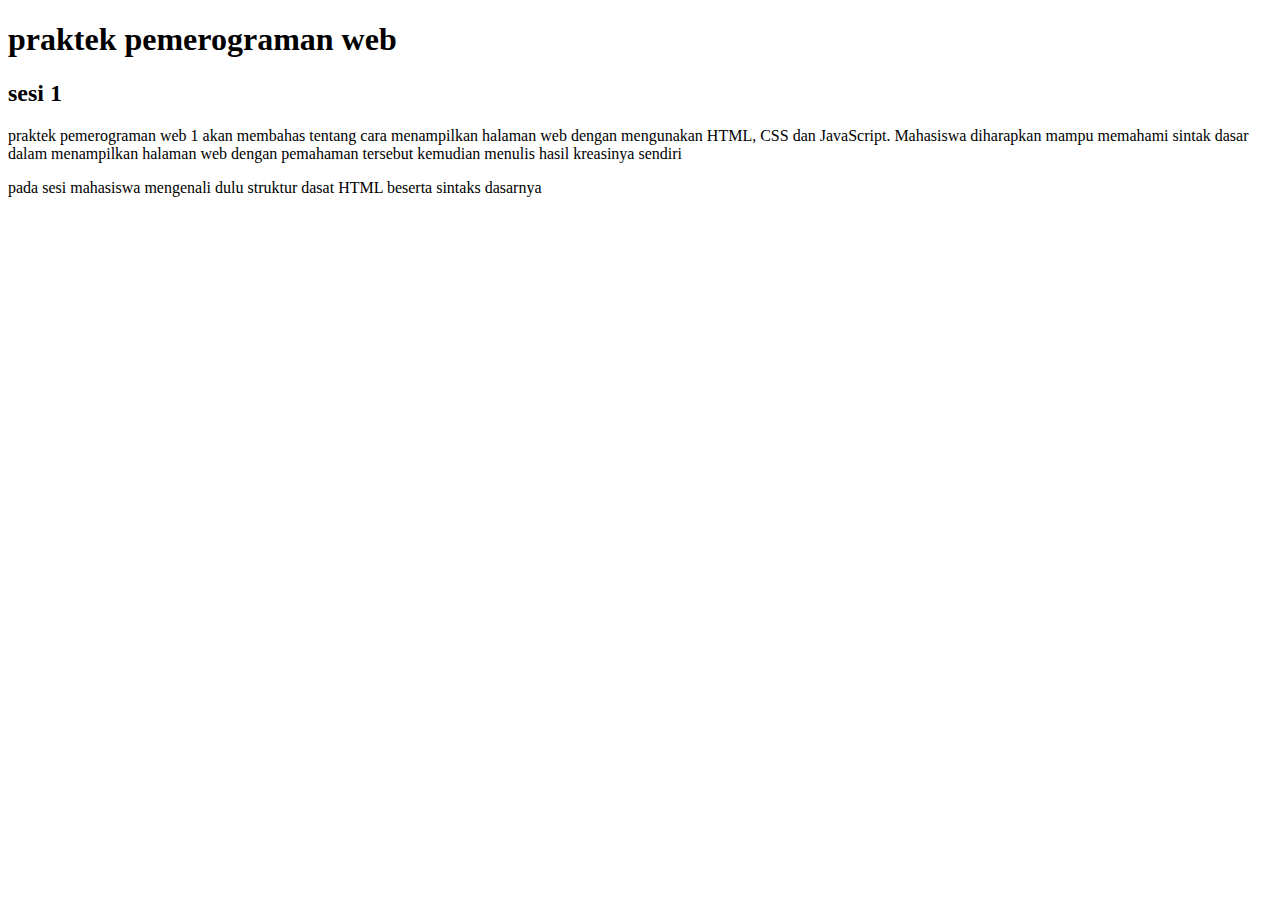
==== sesi1/index.html @ 4917f946 "Create index.html" ====
<!DOCTYPE html>
<html lang="en">
    <head>
        <meta charset="UTF-8">
        <meta name="viewport" content="width=device-width, initial-scale=1.0">
        <title>Document</title>
    </head>
    <body>    
        <h1>praktek pemerograman web</h1>
        <h2>sesi 1</h2>
        <p> praktek pemerograman web 1 akan membahas tentang cara menampilkan halaman web dengan mengunakan HTML, CSS dan JavaScript. Mahasiswa diharapkan mampu memahami sintak dasar dalam menampilkan halaman web dengan pemahaman tersebut kemudian menulis hasil kreasinya sendiri</p>
        
        <p>pada sesi mahasiswa mengenali dulu struktur dasat HTML beserta sintaks dasarnya</p>
    </body>
</html>
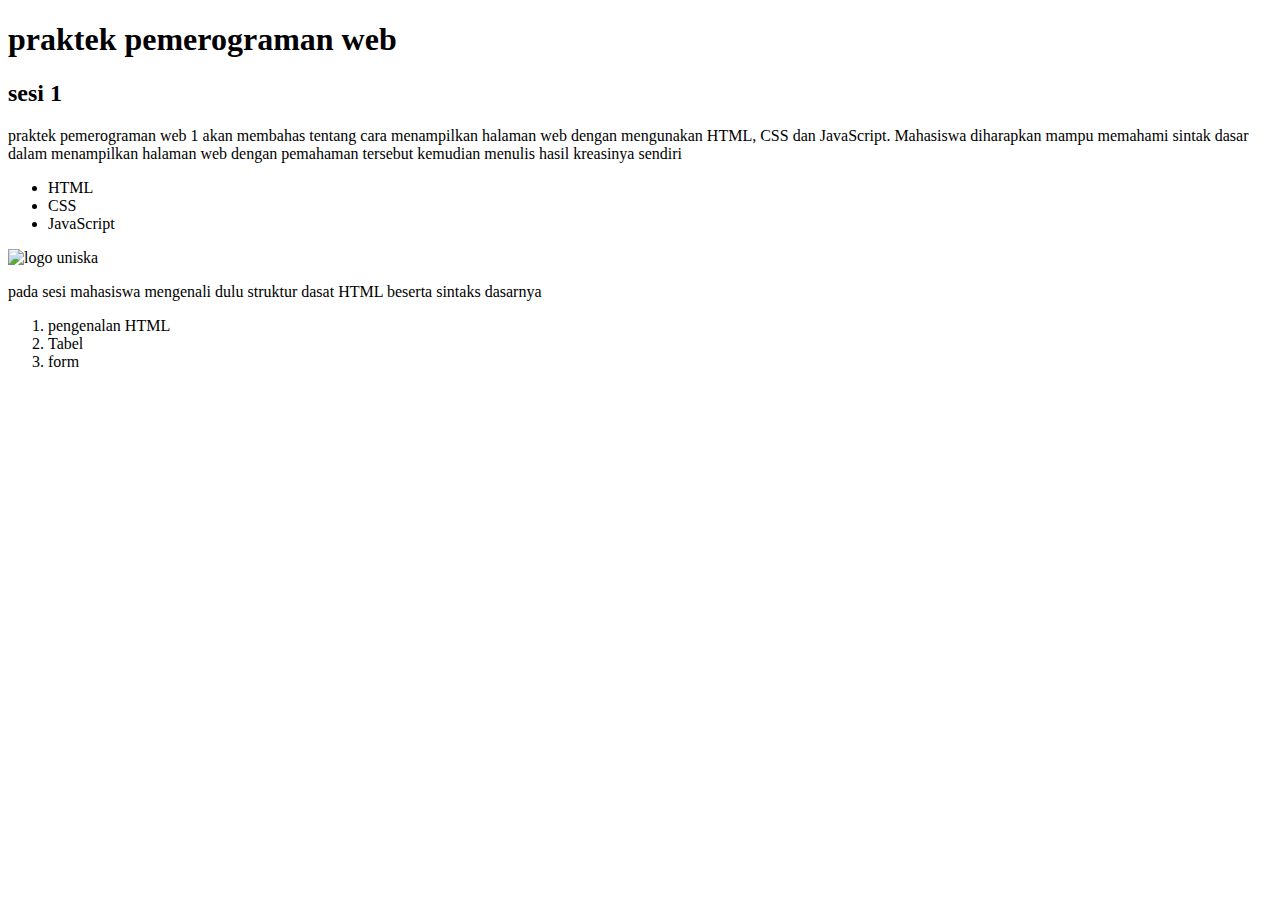
==== commit 116d97bf: "Update index.html" ====
--- a/sesi1/index.html
+++ b/sesi1/index.html
@@ -11,6 +11,22 @@
         <h2>sesi 1</h2>
         <p> praktek pemerograman web 1 akan membahas tentang cara menampilkan halaman web dengan mengunakan HTML, CSS dan JavaScript. Mahasiswa diharapkan mampu memahami sintak dasar dalam menampilkan halaman web dengan pemahaman tersebut kemudian menulis hasil kreasinya sendiri</p>
         
+        <ul>
+            <li>HTML</li>
+            <li>CSS</li>
+            <li>JavaScript</li>
+        </ul>
+        
+        
+        <img src="http://fti.uniska-bjm.ac.id/wp-content/uploads/2018/08/cropped-logo-uniska-ok.png" alt="logo uniska">
+        
         <p>pada sesi mahasiswa mengenali dulu struktur dasat HTML beserta sintaks dasarnya</p>
+        
+        <ol>
+            <li>pengenalan HTML</li>
+            <li>Tabel</li>
+            <li>form</li>
+        </ol>
+        
     </body>
 </html>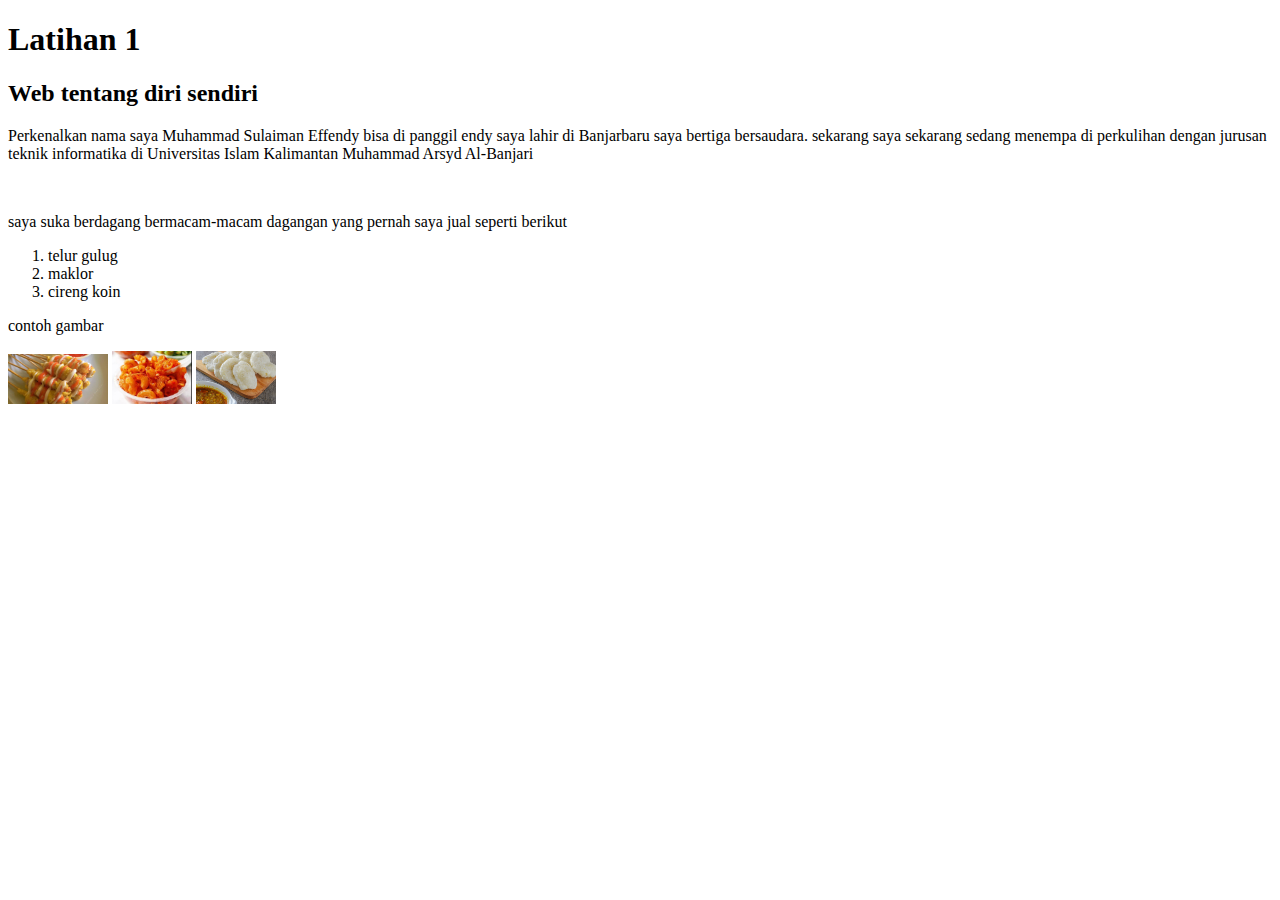
==== commit ff42e38a: "tugas 1" ====
--- a/sesi1/index.html
+++ b/sesi1/index.html
@@ -4,29 +4,23 @@
     <head>
         <meta charset="UTF-8">
         <meta name="viewport" content="width=device-width, initial-scale=1.0">
-        <title>Document</title>
+        <title>Data Diri</title>
     </head>
     <body>    
-        <h1>praktek pemerograman web</h1>
-        <h2>sesi 1</h2>
-        <p> praktek pemerograman web 1 akan membahas tentang cara menampilkan halaman web dengan mengunakan HTML, CSS dan JavaScript. Mahasiswa diharapkan mampu memahami sintak dasar dalam menampilkan halaman web dengan pemahaman tersebut kemudian menulis hasil kreasinya sendiri</p>
-        
-        <ul>
-            <li>HTML</li>
-            <li>CSS</li>
-            <li>JavaScript</li>
-        </ul>
-        
-        
-        <img src="http://fti.uniska-bjm.ac.id/wp-content/uploads/2018/08/cropped-logo-uniska-ok.png" alt="logo uniska">
-        
-        <p>pada sesi mahasiswa mengenali dulu struktur dasat HTML beserta sintaks dasarnya</p>
-        
+        <h1>Latihan 1</h1>
+        <h2>Web tentang diri sendiri</h2>
+        <p>Perkenalkan nama saya Muhammad Sulaiman Effendy bisa di panggil endy saya lahir di Banjarbaru saya bertiga bersaudara. sekarang saya sekarang sedang menempa di perkulihan dengan jurusan teknik informatika di Universitas Islam Kalimantan Muhammad Arsyd Al-Banjari</p>
+        <br>
+        <p>saya suka berdagang bermacam-macam dagangan yang pernah saya jual seperti berikut </p>
         <ol>
-            <li>pengenalan HTML</li>
-            <li>Tabel</li>
-            <li>form</li>
+            <li>telur gulug</li>   
+            <li>maklor</li>
+            <li>cireng koin</li>
         </ol>
+            <p>contoh gambar</p>
+            <img src="photo.jpg " alt="gambar telur gulung"width ="100px" height="50px">
+            <img src="maklor.jpg" alt="maklor" width="80px"width="10px">
+            <img src="Cireng.jpg" alt="cireng" width="80px" width="100px">
         
     </body>
 </html>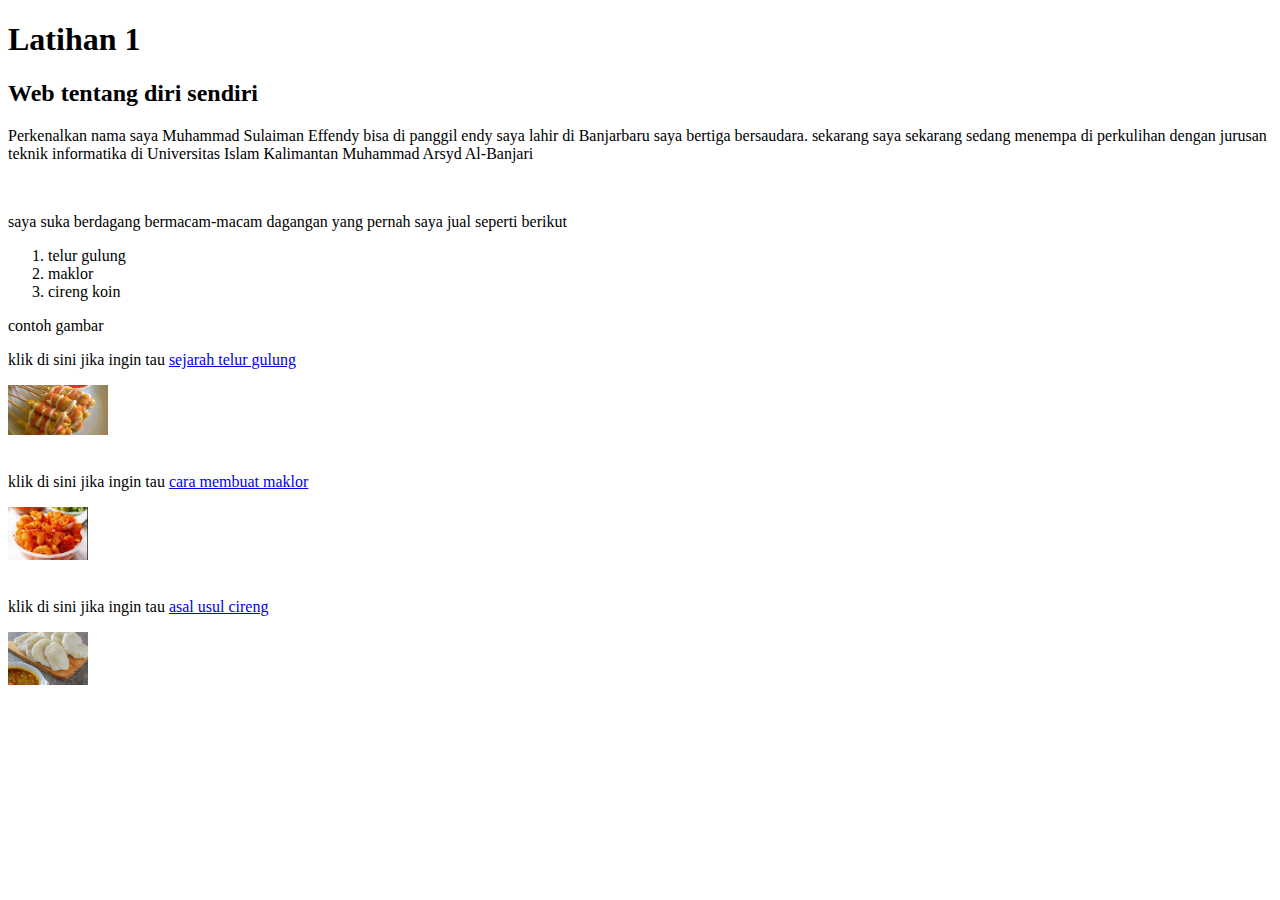
==== commit bef2b1db: "Update index.html" ====
--- a/sesi1/index.html
+++ b/sesi1/index.html
@@ -13,14 +13,29 @@
         <br>
         <p>saya suka berdagang bermacam-macam dagangan yang pernah saya jual seperti berikut </p>
         <ol>
-            <li>telur gulug</li>   
+            <li>telur gulung</li>   
             <li>maklor</li>
             <li>cireng koin</li>
         </ol>
             <p>contoh gambar</p>
+            <p>
+                klik di sini jika ingin tau 
+                <a href="https://r.search.yahoo.com/_ylt=AwrPrjssmiVlRa0aIw_LQwx.;_ylu=Y29sbwNzZzMEcG9zAzEEdnRpZAMEc2VjA3Ny/RV=2/RE=1696991917/RO=10/RU=https%3a%2f%2fid.wikipedia.org%2fwiki%2fTelur_gulung/RK=2/RS=9cGiPOgAGkPH1cTs_sl6aVhTx.c-" target="_blank">sejarah telur gulung</a>
+            </p>
             <img src="photo.jpg " alt="gambar telur gulung"width ="100px" height="50px">
+            <br><br>
+            <p>
+                klik di sini jika ingin tau
+                <a href="https://r.search.yahoo.com/_ylt=Awrx..8jnCVlFikcyQfLQwx.;_ylu=Y29sbwNzZzMEcG9zAzUEdnRpZAMEc2VjA3Ny/RV=2/RE=1696992420/RO=10/RU=https%3a%2f%2fkumparan.com%2fResep-makanan%2fcara-membuat-maklor-yang-praktis-di-rumah-1xv2NyvsfZU/RK=2/RS=2lqwkYNExU3KDkwx0fhpfAliDgo-" target="_blank">cara membuat maklor</a>
+            </p>
             <img src="maklor.jpg" alt="maklor" width="80px"width="10px">
+            <br><br>
+            <p>
+                klik di sini jika ingin tau 
+                <a href="https://r.search.yahoo.com/_ylt=Awr1QT77nCVlXqAbtoLLQwx.;_ylu=Y29sbwNzZzMEcG9zAzEEdnRpZAMEc2VjA3Ny/RV=2/RE=1696992636/RO=10/RU=https%3a%2f%2fwww.detik.com%2fjabar%2fkuliner%2fd-6345316%2fasal-usul-cireng-jajanan-kenyal-khas-sunda/RK=2/RS=.gdqU35OTckWjJqCnT_8W9NM4vo-" target="_blank">asal usul cireng</a>
+            </p>
             <img src="Cireng.jpg" alt="cireng" width="80px" width="100px">
-        
+            
+            
     </body>
 </html>